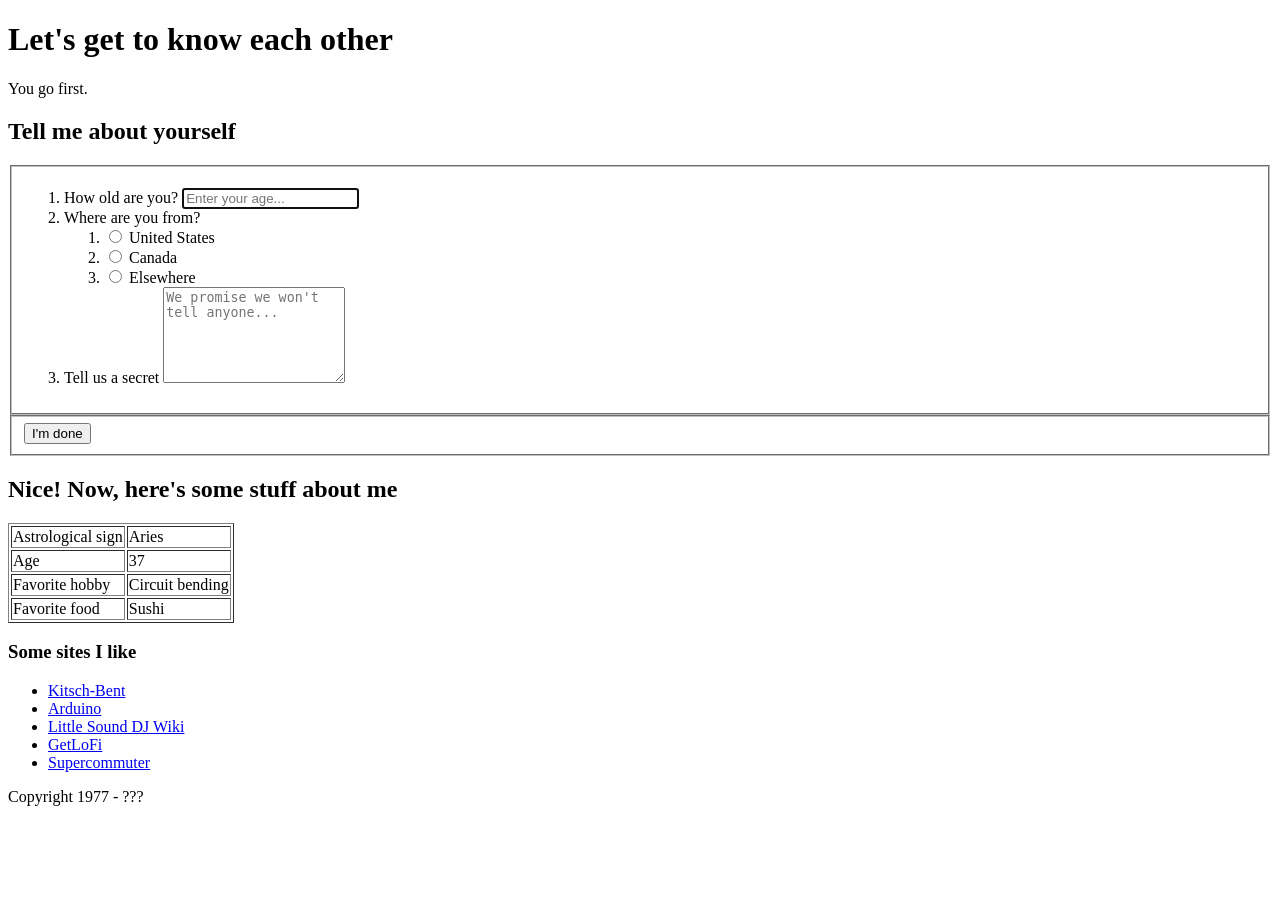
==== andy-m/index.html @ 4724c7d0 "uploading assignment" ====
<!DOCTYPE html>
<!--[if lt IE 7]>      <html class="no-js lt-ie9 lt-ie8 lt-ie7"> <![endif]-->
<!--[if IE 7]>         <html class="no-js lt-ie9 lt-ie8"> <![endif]-->
<!--[if IE 8]>         <html class="no-js lt-ie9"> <![endif]-->
<!--[if gt IE 8]><!--> <html class="no-js"> <!--<![endif]-->
    <head>
        <meta charset="utf-8">
        <meta http-equiv="X-UA-Compatible" content="IE=edge">
        <title></title>
        <meta name="description" content="">
        <meta name="viewport" content="width=device-width, initial-scale=1">

        <!-- Place favicon.ico and apple-touch-icon.png in the root directory -->

        <link rel="stylesheet" href="css/normalize.css">
        <link rel="stylesheet" href="css/main.css">
        <script src="js/vendor/modernizr-2.6.2.min.js"></script>
    </head>
    <body>
        <header>
            <h1>Let's get to know each other</h1>
            <p>You go first.</p>
        </header>
        <section>
            <h2>Tell me about yourself</h2>
            <form>
                <fieldset>
                    <ol>
                        <li>
                            <label>How old are you?</label>
                            <input type=tel placeholder="Enter your age..." required autofocus>
                        </li>
                        <li>
                            <label>Where are you from?</label>
                            <ol>
                                <li>
                                    <input type=radio>
                                    <label>United States</label>                 
                                </li>
                                <li>
                                    <input type=radio>
                                    <label>Canada</label>                                
                                </li>
                                <li>
                                    <input type=radio>
                                    <label>Elsewhere</label>                                
                                </li> 
                            </ol>
                        </li>
                        <li>
                            <label>Tell us a secret</label>
                            <textarea rows=6 placeholder="We promise we won't tell anyone..." required></textarea>
                        </li>
                    </ol>
                </fieldset>
                <fieldset>
                  <button>I'm done</button>
                </fieldset>
            </form>
        </section>
        <section>
            <h2>Nice! Now, here's some stuff about me</h2>
            <table border="1">
                <tr>
                    <td>Astrological sign</td>
                    <td>Aries</td>
                </tr>
                <tr>
                    <td>Age</td>
                    <td>37</td>
                </tr>
                <tr>
                    <td>Favorite hobby</td>
                    <td>Circuit bending</td>
                </tr>
                <tr>
                    <td>Favorite food</td>
                    <td>Sushi</td>
                </tr>
            </table>
        </section>
        <aside>
            <h3>Some sites I like</h3>
            <ul>
                <li><a href="http://store.kitsch-bent.com/">Kitsch-Bent</a></li>
                <li><a href="http://www.arduino.cc/">Arduino</a></li>
                <li><a href="http://littlesounddj.wikia.com/wiki/Little_Sound_Dj">Little Sound DJ Wiki</a></li>
                <li><a href="http://getlofi.com/">GetLoFi</a></li>
                <li><a href="http://supercommuter.net/">Supercommuter</a></li>
            </ul>
        </aside>
        <footer>
            <p>Copyright 1977 - ???</p>
        </footer>

        <script src="//ajax.googleapis.com/ajax/libs/jquery/1.10.2/jquery.min.js"></script>
        <script>window.jQuery || document.write('<script src="js/vendor/jquery-1.10.2.min.js"><\/script>')</script>
        <script src="js/plugins.js"></script>
        <script src="js/main.js"></script>

        <!-- Google Analytics: change UA-XXXXX-X to be your site's ID. -->
        <script>
            (function(b,o,i,l,e,r){b.GoogleAnalyticsObject=l;b[l]||(b[l]=
            function(){(b[l].q=b[l].q||[]).push(arguments)});b[l].l=+new Date;
            e=o.createElement(i);r=o.getElementsByTagName(i)[0];
            e.src='//www.google-analytics.com/analytics.js';
            r.parentNode.insertBefore(e,r)}(window,document,'script','ga'));
            ga('create','UA-XXXXX-X');ga('send','pageview');
        </script>
    </body>
</html>
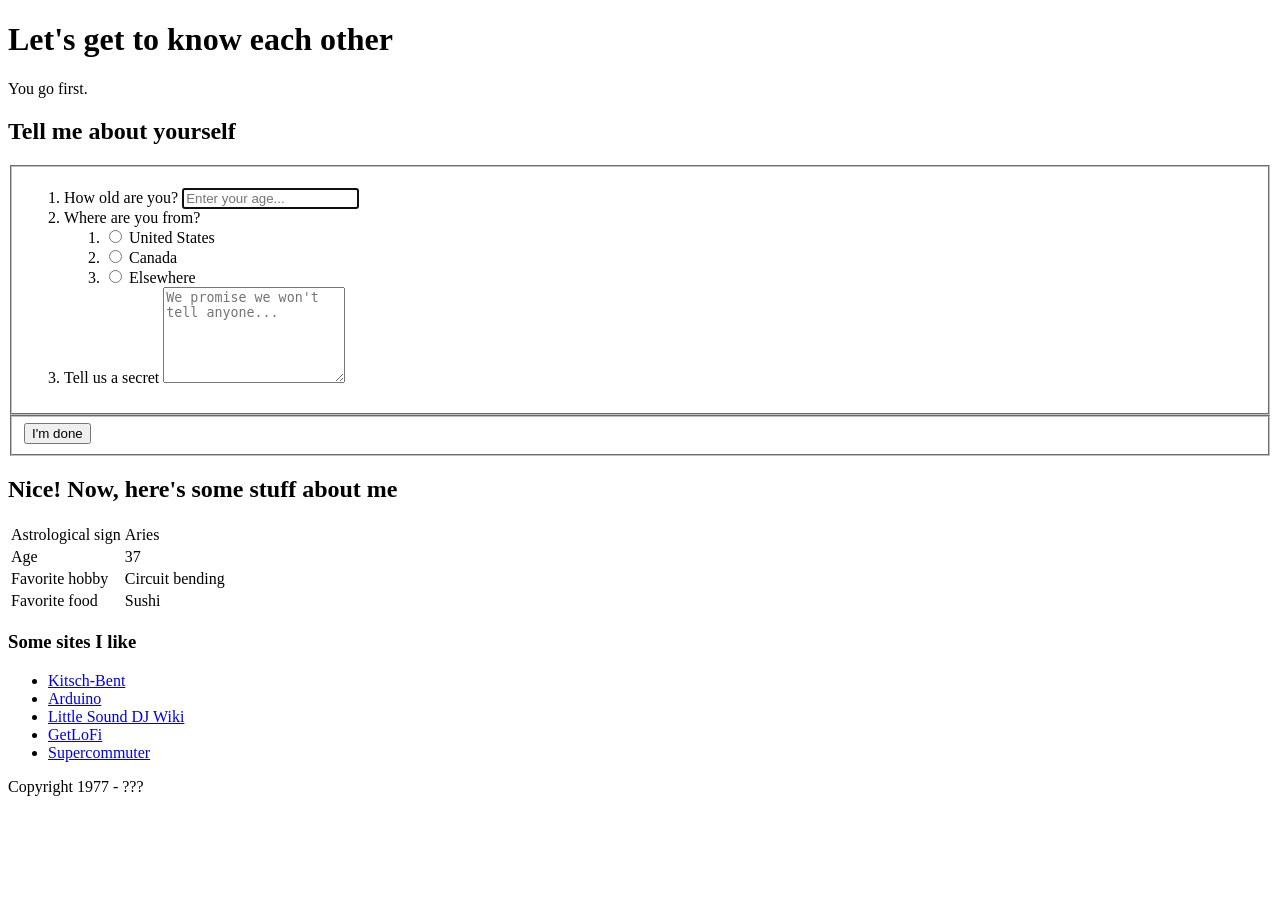
==== commit 61fc4f85: "removing more unnecessary stuff" ====
--- a/andy-m/index.html
+++ b/andy-m/index.html
@@ -1,20 +1,10 @@
 <!DOCTYPE html>
-<!--[if lt IE 7]>      <html class="no-js lt-ie9 lt-ie8 lt-ie7"> <![endif]-->
-<!--[if IE 7]>         <html class="no-js lt-ie9 lt-ie8"> <![endif]-->
-<!--[if IE 8]>         <html class="no-js lt-ie9"> <![endif]-->
-<!--[if gt IE 8]><!--> <html class="no-js"> <!--<![endif]-->
     <head>
         <meta charset="utf-8">
         <meta http-equiv="X-UA-Compatible" content="IE=edge">
-        <title></title>
-        <meta name="description" content="">
+        <title>Getting To Know You</title>
+        <meta name="description" content="A page for you to share some information about yourself.">
         <meta name="viewport" content="width=device-width, initial-scale=1">
-
-        <!-- Place favicon.ico and apple-touch-icon.png in the root directory -->
-
-        <link rel="stylesheet" href="css/normalize.css">
-        <link rel="stylesheet" href="css/main.css">
-        <script src="js/vendor/modernizr-2.6.2.min.js"></script>
     </head>
     <body>
         <header>
@@ -60,7 +50,7 @@
         </section>
         <section>
             <h2>Nice! Now, here's some stuff about me</h2>
-            <table border="1">
+            <table>
                 <tr>
                     <td>Astrological sign</td>
                     <td>Aries</td>
@@ -92,20 +82,5 @@
         <footer>
             <p>Copyright 1977 - ???</p>
         </footer>
-
-        <script src="//ajax.googleapis.com/ajax/libs/jquery/1.10.2/jquery.min.js"></script>
-        <script>window.jQuery || document.write('<script src="js/vendor/jquery-1.10.2.min.js"><\/script>')</script>
-        <script src="js/plugins.js"></script>
-        <script src="js/main.js"></script>
-
-        <!-- Google Analytics: change UA-XXXXX-X to be your site's ID. -->
-        <script>
-            (function(b,o,i,l,e,r){b.GoogleAnalyticsObject=l;b[l]||(b[l]=
-            function(){(b[l].q=b[l].q||[]).push(arguments)});b[l].l=+new Date;
-            e=o.createElement(i);r=o.getElementsByTagName(i)[0];
-            e.src='//www.google-analytics.com/analytics.js';
-            r.parentNode.insertBefore(e,r)}(window,document,'script','ga'));
-            ga('create','UA-XXXXX-X');ga('send','pageview');
-        </script>
     </body>
 </html>
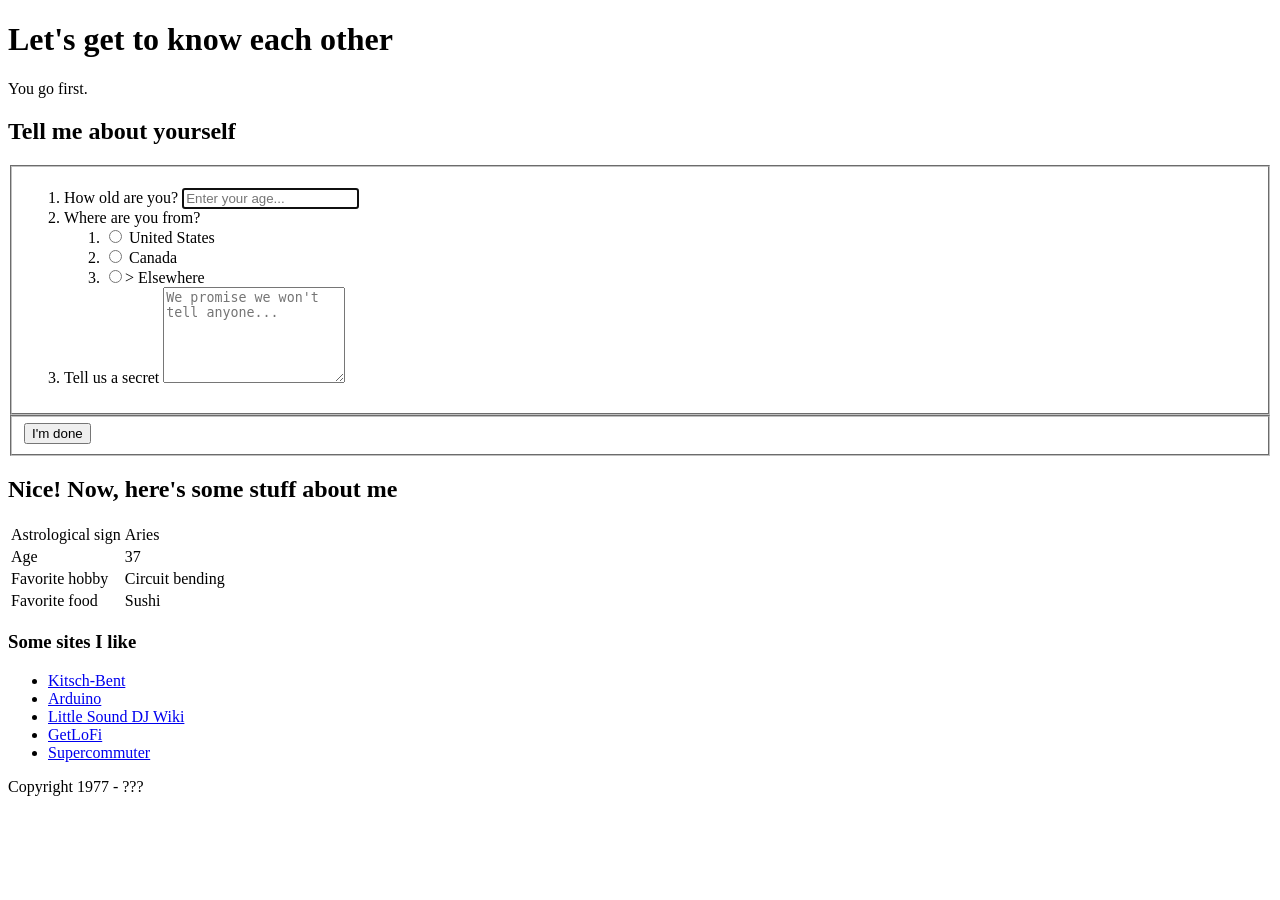
==== commit c914d009: "submitting html file for another review" ====
--- a/andy-m/index.html
+++ b/andy-m/index.html
@@ -18,28 +18,28 @@
                     <ol>
                         <li>
                             <label>How old are you?</label>
-                            <input type=tel placeholder="Enter your age..." required autofocus>
+                            <input type="tel" placeholder="Enter your age..." required autofocus>
                         </li>
                         <li>
                             <label>Where are you from?</label>
                             <ol>
                                 <li>
-                                    <input type=radio>
-                                    <label>United States</label>                 
+                                    <input type="radio" id="radio-button">
+                                    <label for="radio-button" name="United States">United States</label>      
                                 </li>
                                 <li>
-                                    <input type=radio>
-                                    <label>Canada</label>                                
+                                    <input type="radio" id="radio-button">
+                                    <label for="radio-button" name="Canada">Canada</label>             
                                 </li>
                                 <li>
-                                    <input type=radio>
-                                    <label>Elsewhere</label>                                
+                                    <input type="radio" id="radio-button">>
+                                    <label for="radio-button" name="Elsewhere">Elsewhere</label>                                
                                 </li> 
                             </ol>
                         </li>
                         <li>
                             <label>Tell us a secret</label>
-                            <textarea rows=6 placeholder="We promise we won't tell anyone..." required></textarea>
+                            <textarea rows="6" placeholder="We promise we won't tell anyone..." required></textarea>
                         </li>
                     </ol>
                 </fieldset>
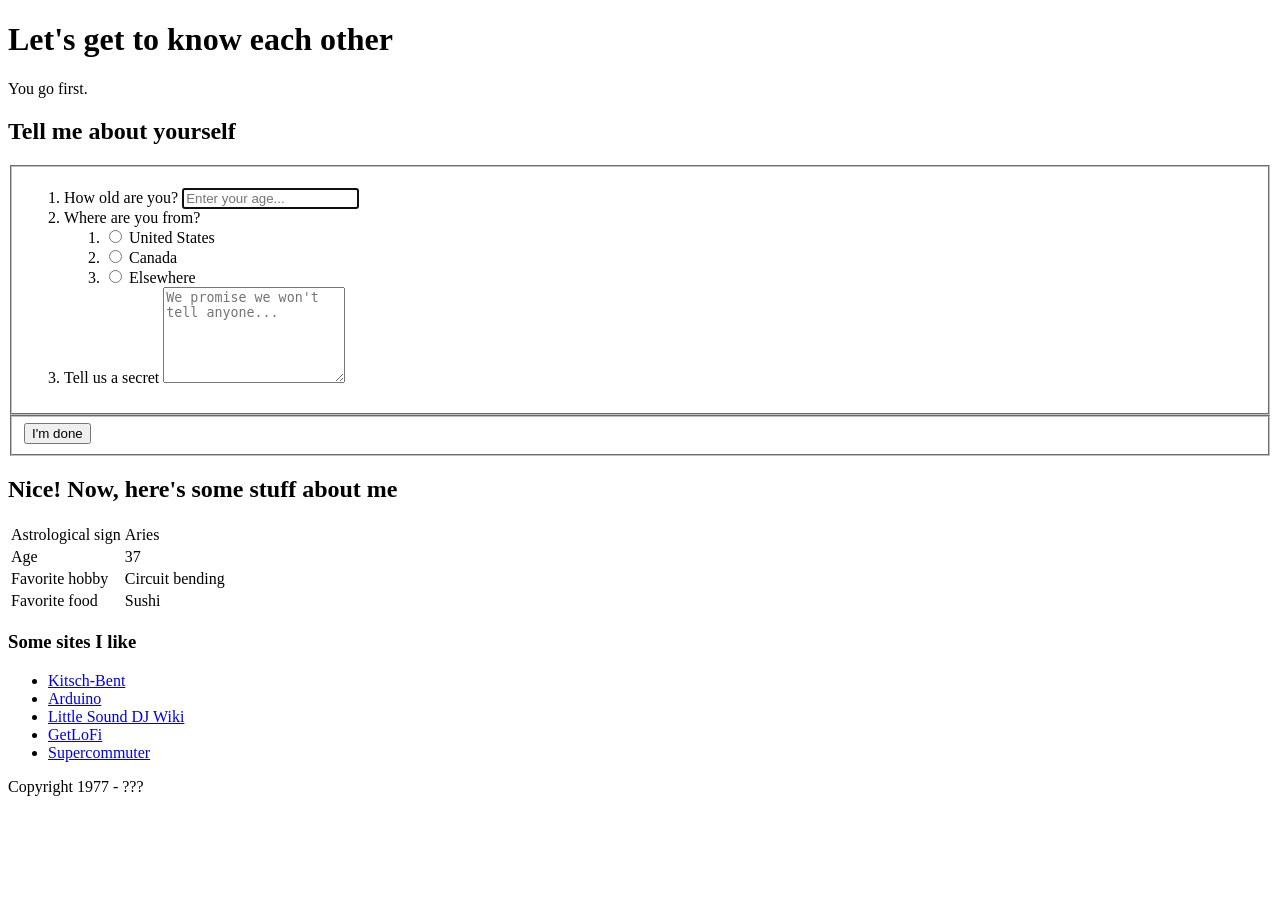
==== commit 4eb1278b: "fixing extra >" ====
--- a/andy-m/index.html
+++ b/andy-m/index.html
@@ -32,7 +32,7 @@
                                     <label for="radio-button" name="Canada">Canada</label>             
                                 </li>
                                 <li>
-                                    <input type="radio" id="radio-button">>
+                                    <input type="radio" id="radio-button">
                                     <label for="radio-button" name="Elsewhere">Elsewhere</label>                                
                                 </li> 
                             </ol>
